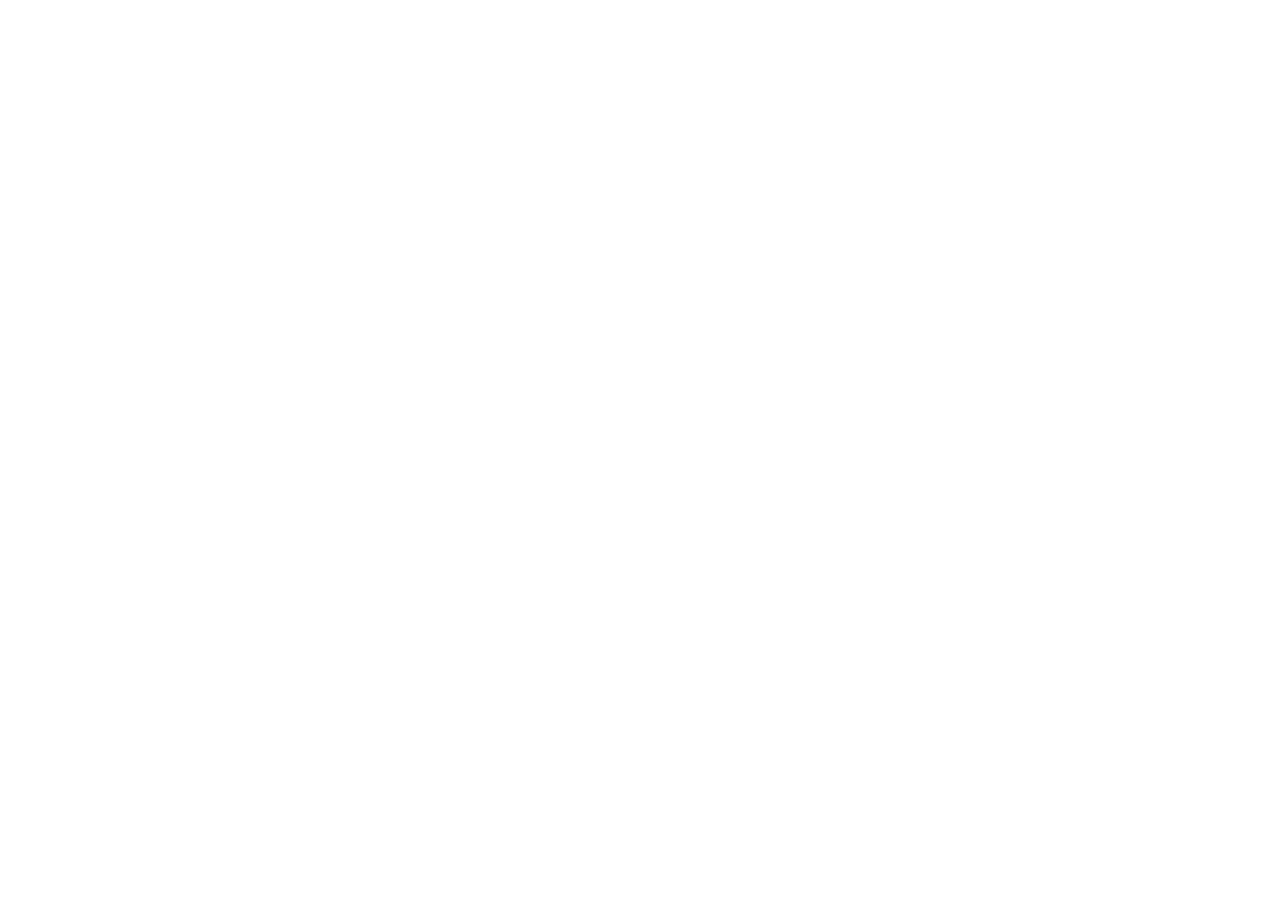
==== Exc 2/index.html @ cfcfc7e0 "done exc 1" ====
<!DOCTYPE html>
<html lang="en">
<head>
    <meta charset="UTF-8">
    <meta http-equiv="X-UA-Compatible" content="IE=edge">
    <meta name="viewport" content="width=device-width, initial-scale=1.0">
    <title>Document</title>
</head>
<body>
    
</body>
</html>
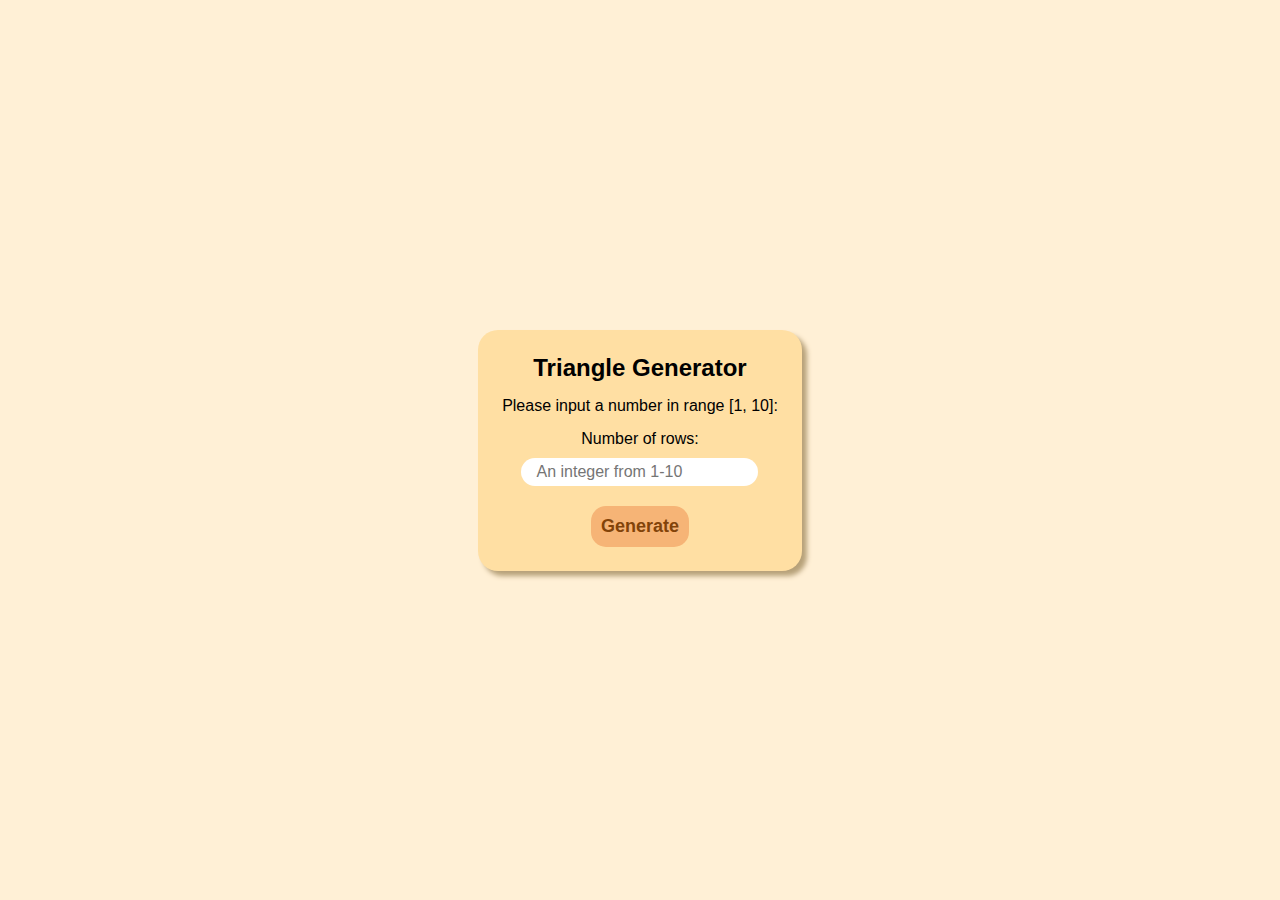
==== commit 1faa8ee3: "done exc 2" ====
--- a/Exc 2/index.html
+++ b/Exc 2/index.html
@@ -5,8 +5,24 @@
     <meta http-equiv="X-UA-Compatible" content="IE=edge">
     <meta name="viewport" content="width=device-width, initial-scale=1.0">
     <title>Document</title>
+    <link rel="stylesheet" href="./style.css">
 </head>
 <body>
-    
+    <div id="content-wrapper">
+        <div id="content-container">
+            <h2>Triangle Generator</h2>
+            <p>Please input a number in range [1, 10]: </p>
+            <form id="calc-form">
+                <label for="input">Number of rows:</label>
+                <input type="text" id="input" placeholder="An integer from 1-10">
+                <button id="calc-btn" type="submit">Generate</button>
+            </form>
+            <div id="error-msg" class="hide">Invalid input</div>
+            <div id="res-container" class="hide">
+                <div id="res">12345</div>
+            </div>
+        </div>
+    </div>
+    <script src="./index.js"></script>
 </body>
 </html>--- a/Exc 2/style.css
+++ b/Exc 2/style.css
@@ -0,0 +1,100 @@
+* {
+    box-sizing: border-box;
+}
+
+body {
+    background-color: rgb(255, 240, 214);
+    font-family: sans-serif;
+    margin: 0px;
+    padding: 0px;
+}
+
+#content-wrapper {
+    width: 100%;
+    height: 100vh;
+    display: flex;
+    justify-content: center;
+    align-items: center;
+}
+
+#content-container {
+    /* width: 100%; */
+    background-color: rgb(255, 223, 163);
+    display: flex;
+    flex-direction: column;
+    justify-content: center;
+    align-items: center;
+    gap: 15px;
+    padding: 24px;
+    border-radius: 20px;
+    box-shadow: 5px 5px 5px rgb(183, 161, 121);
+}
+
+h2, p {
+    margin: 0px;
+}
+
+form {
+    display: flex;
+    flex-direction: column;
+    align-items: center;
+    gap: 10px;
+}
+
+#error-msg {
+    background-color: rgb(255, 101, 101);
+    color: white;
+    /* opacity: 0.5; */
+    display: flex;
+    justify-content: center;
+    width: 100%;
+    padding: 5px;
+    font-size: large;
+    font-weight: bold;
+}
+
+#res-container {
+    background-color: rgb(246, 180, 118);
+    color: rgb(130, 67, 9);
+    font-size: large;
+    font-weight: bold;
+    display: flex;
+    flex-direction: column;
+    justify-content: center;
+    align-items: center;
+    padding: 5px;
+}
+
+#res {
+    margin: 10px;
+    font-size: xx-large;
+}
+
+input {
+
+    border: none;
+    border-radius: 15px;
+    font-size: medium;
+    padding: 5px 15px 5px 15px;
+    margin-bottom: 10px;
+}
+
+#calc-btn {
+    background-color: rgb(246, 180, 118);
+    color: rgb(130, 67, 9);
+    font-size: large;
+    font-weight: bold;
+    border-radius: 15px;
+    padding: 10px;
+    border: none;
+}
+
+#calc-btn:hover {
+    background-color: rgb(159, 90, 25);
+    color: rgb(255, 218, 183);
+}
+
+.hide {
+    display: none !important;
+    /* visibility: hidden; */
+}